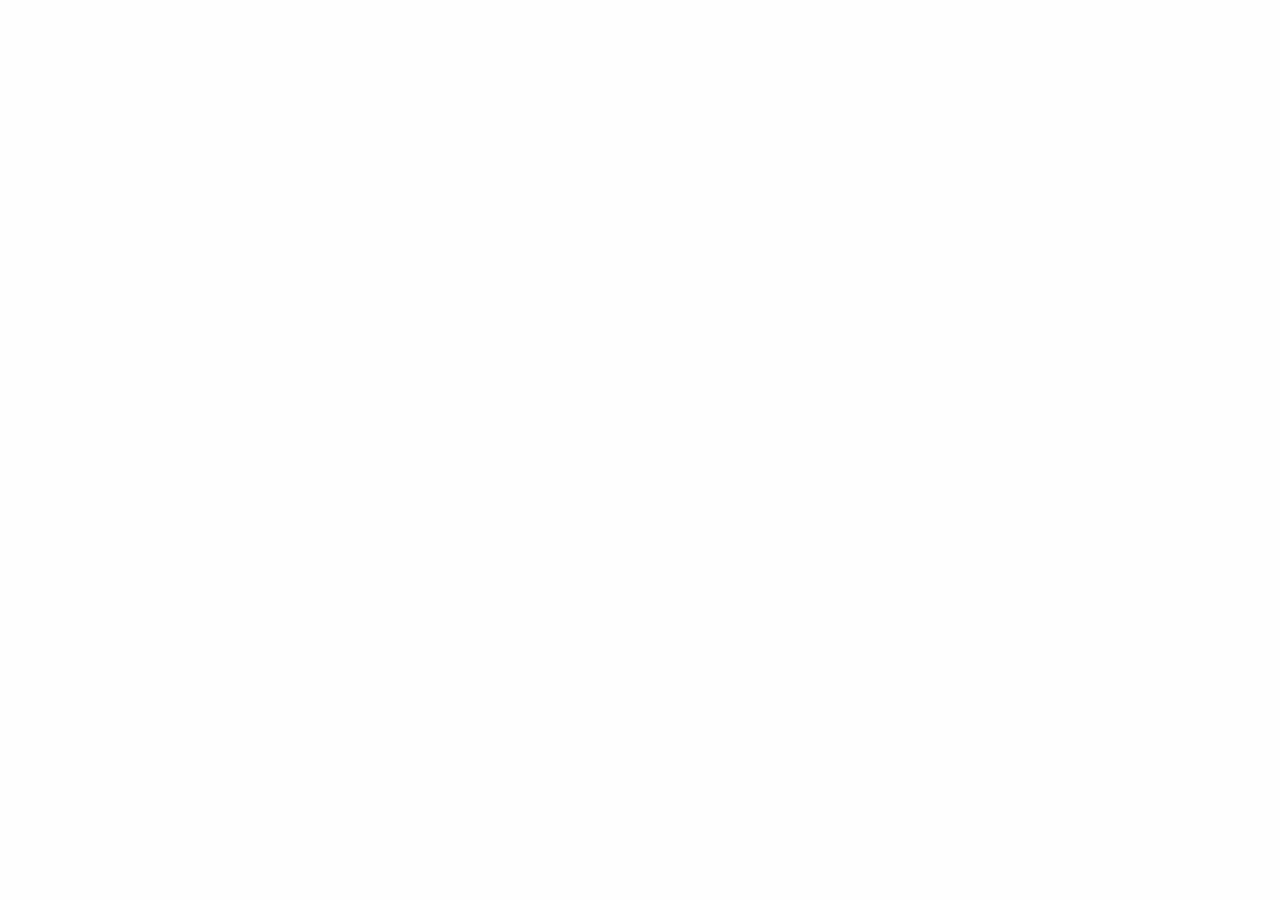
==== comida.html @ 138a4e31 "agregando archivos" ====
<!DOCTYPE html>
<!-- codificando en codigos html5  -->

<html lang="es">
  <!-- comienza el head -->
  <head>
    <meta charset="utf-8, iso-8859-1">
    <meta name="viewport" content="width=device-width, initial-scale=1, maximum-scale=1.1, user-scalable=no">
    <meta name="author" content="Ponce, fernando gaston">
		<meta name="description" content="index el examen fue realizado con el programa ATOM, siguiendo lo indicado en el examen">
		<meta name="keywords" content="HTML5, framework foundation">
    <!-- Incluyo un archivo para personalizar el sitio -->
    <link type="text/css" rel="stylesheet" href="src/css/estilo_minna_manicure.css">
    <!-- framework foundation -->
    <link type="text/css" rel="stylesheet" href="src/framework/foundation.min.css" media="screen,projection">
    <title>Blog de Minna Manicure</title>

  </head>
  <body>


    <!-- jQuery  -->
    <script type="text/javascript" src="src/framework/jquery-3.3.1.min.js"></script>
    <!-- incluyo el javascrip para framework materialize -->
    <script type="text/javascript" src="src/framework/foundation.min.js"></script>
  </body>
</html>
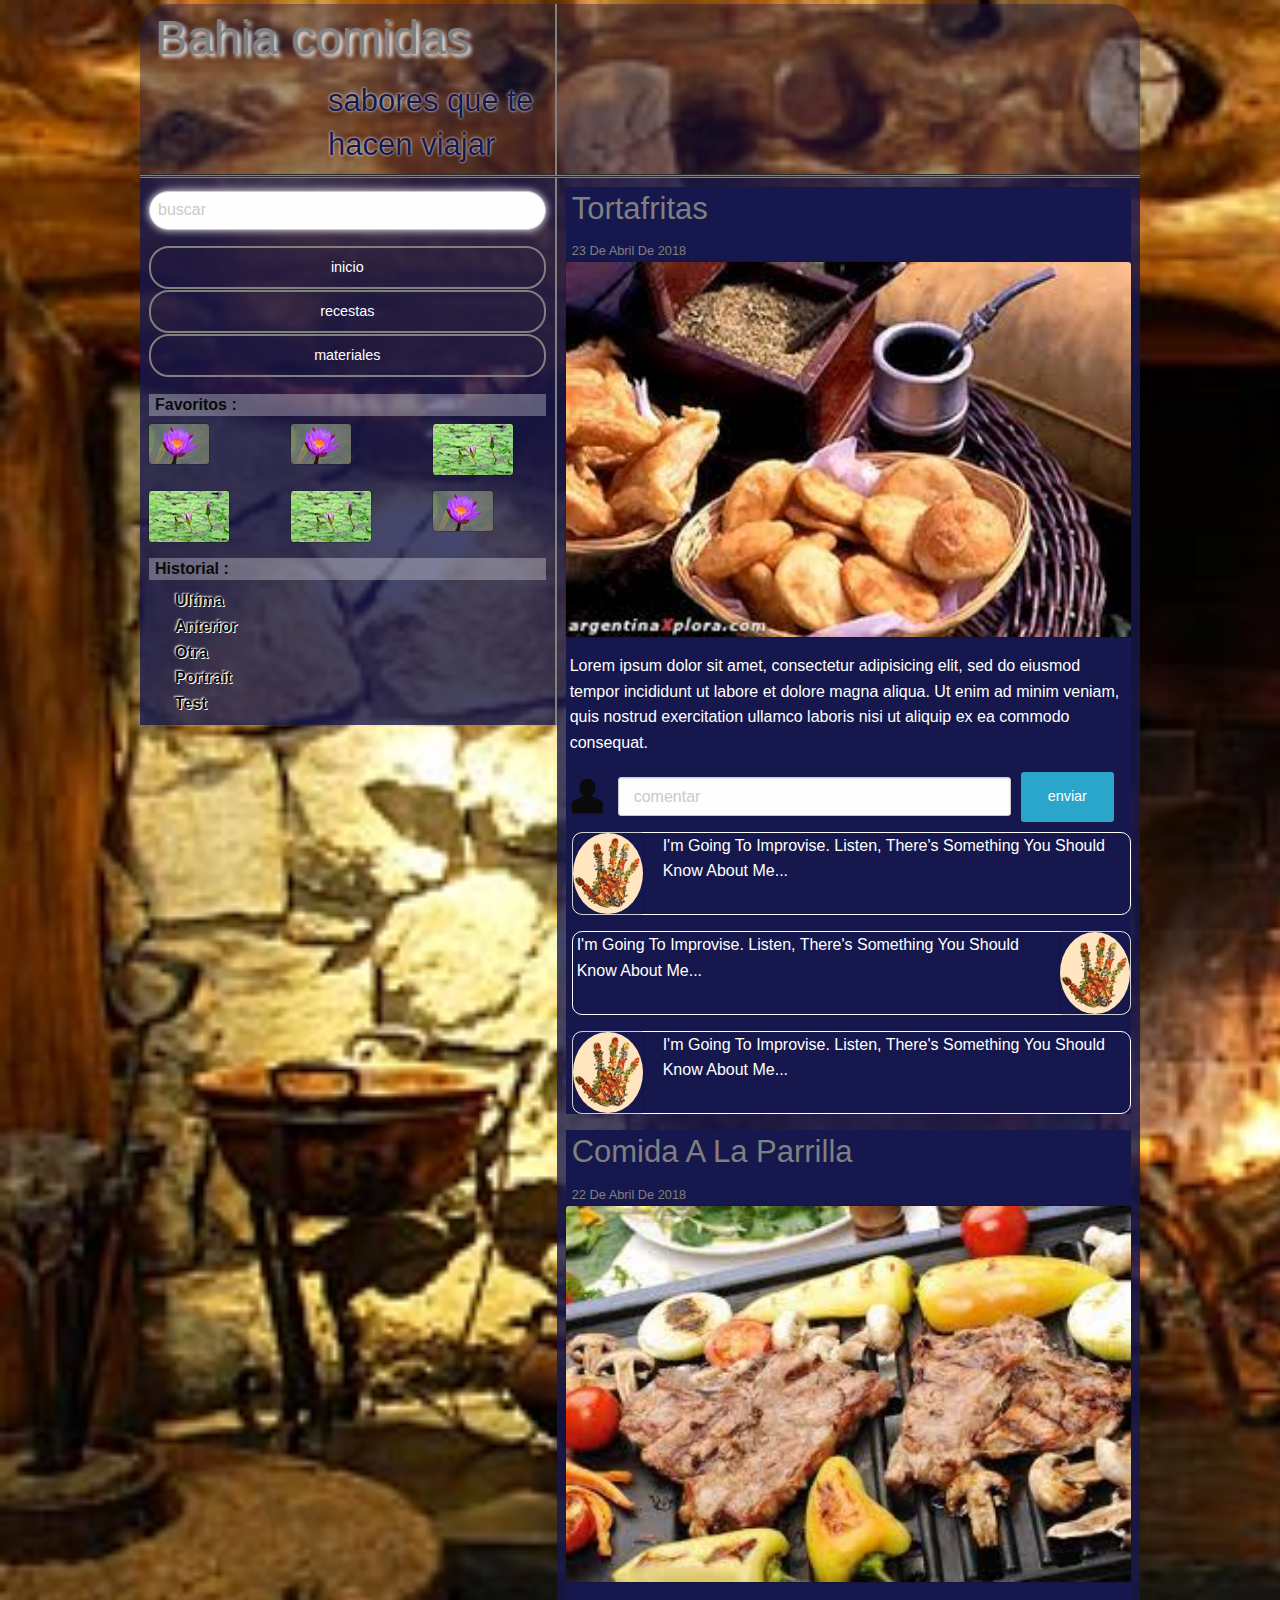
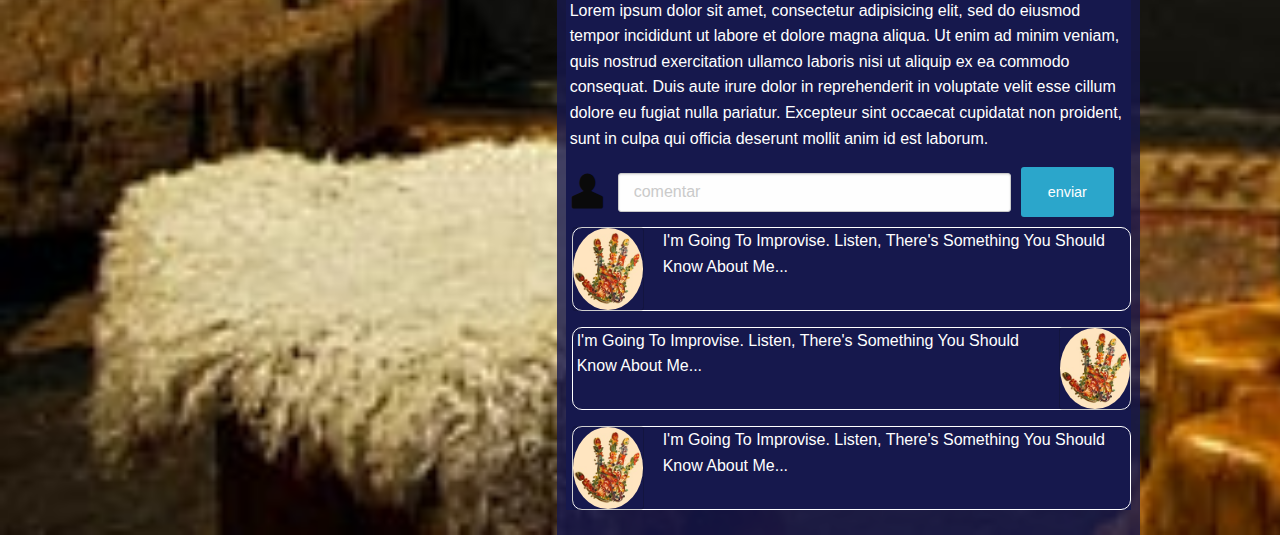
==== commit c46588b5: "se completa la paguina de comidas y se agrega las fonts. terminado hasta ahora hasta la segunda web" ====
--- a/comida.html
+++ b/comida.html
@@ -1,24 +1,217 @@
 <!DOCTYPE html>
 <!-- codificando en codigos html5  -->
-
 <html lang="es">
   <!-- comienza el head -->
   <head>
-    <meta charset="utf-8, iso-8859-1">
+    <meta charset="iso-8859-1">
     <meta name="viewport" content="width=device-width, initial-scale=1, maximum-scale=1.1, user-scalable=no">
     <meta name="author" content="Ponce, fernando gaston">
 		<meta name="description" content="index el examen fue realizado con el programa ATOM, siguiendo lo indicado en el examen">
 		<meta name="keywords" content="HTML5, framework foundation">
-    <!-- Incluyo un archivo para personalizar el sitio -->
-    <link type="text/css" rel="stylesheet" href="src/css/estilo_minna_manicure.css">
     <!-- framework foundation -->
     <link type="text/css" rel="stylesheet" href="src/framework/foundation.min.css" media="screen,projection">
-    <title>Blog de Minna Manicure</title>
+    <link type="text/css" rel="stylesheet" href="src/framework/foundation-icons.css">
+    <!-- Incluyo un archivo para personalizar el sitio -->
+    <link type="text/css" rel="stylesheet" href="src/css/app.css" media="all">
+    <link type="text/css" rel="stylesheet" href="src/css/estilo_bahia.css" media="all">
+<script>
+  $(document).foundation();
+</script>
+
+    <title>Blog de Bahia comidas</title>
 
   </head>
   <body>
-
-
+    <div class="container">
+      <header>
+    <!-- genero el contenedor grid de bootstrap -->
+      <div class="row">
+        <!-- comineza el titulo de la paguina  -->
+        <div class="small-12 medium-6 large-5 columns">
+          <h1>Bahia comidas</h1>
+            <h3 class="subtitulo">sabores que te hacen viajar</h3>
+        </div>
+          <!-- comienza el grupo final con los offset colocando la imagen de lado derecho como dice la teoria y la imagen de ejemplo dice del otro lado -->
+        <div class="small-12 medium-6 large-7 columns">
+        </div>
+        <!-- fin del row -->
+      </div>
+      <!-- fin del header -->
+    </header>
+    <!-- fin del header -->
+<div class="row">
+  <!-- comienza el row para las columnas -->
+<div class="small-12 medium-6 large-5 columns offpadding">
+  <!-- comienza el primer el navegador lateral  -->
+<nav>
+  <!-- comienza la barra del buscador -->
+  <div class="buscador">
+    <form>
+            <div class="grid-x grid-padding-x">
+              <div class="large-12 cell">
+                <input type="text" placeholder="buscar" />
+              </div>
+            </div>
+    </form>
+  </div>
+  <div class="button-group links">
+    <a class="expanded button" href="#">inicio</a>
+    <a class="expanded button" href="#">recestas</a>
+    <a class="expanded button" href="#">materiales</a>
+</div>
+<div class="blockfav">
+<!-- comienza el bloque de favoritos -->
+  <h6>favoritos :</h6>
+  <div class="row">
+    <!-- es donde esta el menu base -->
+    <div class="small-4 columns">
+      <img class="thumbnail" src="src/img/opcomida1.jpg" alt="minicomida1">
+    </div>
+    <div class="small-4 columns">
+      <img class="thumbnail" src="src/img/opcomida1.jpg" alt="minicomida1">
+    </div>
+    <div class="small-4 columns">
+      <img class="thumbnail" src="src/img/opcomida2.jpg" alt="minicomida2">
+    </div>
+    <div class="small-4 columns">
+      <img class="thumbnail" src="src/img/opcomida2.jpg" alt="minicomida2">
+    </div>
+    <div class="small-4 columns">
+      <img class="thumbnail" src="src/img/opcomida2.jpg" alt="minicomida2">
+    </div>
+    <div class="small-4 columns">
+      <img class="thumbnail" src="src/img/opcomida1.jpg" alt="minicomida1">
+    </div>
+  </div>
+</div>
+<!-- fin del bloque de favoritos -->
+<!-- comienza el bloque de favoritos -->
+<div class="blockhist">
+  <h6>historial :</h6>
+    <!-- es donde esta el menu base -->
+      <ul class="menu vertical">
+        <li>ultima</li>
+        <li>anterior</li>
+        <li>otra</li>
+        <li>portrait</li>
+        <li>test</li>
+      </ul>
+
+</div>
+<!-- fin del bloque de favoritos -->
+
+</nav>
+<!-- fin del navegador -->
+</div>
+<!-- fin de la barra lateral -->
+<div class="small-12 medium-6 large-7 columns offpadding">
+<section>
+  <article class="noticia">
+    <header><h3>tortafritas</h3>
+    <small>23 de abril de 2018</small></header>
+    <img src="src/img/comida1.jpg" alt="comida1" class="thumbnail imgexpand">
+    <p>Lorem ipsum dolor sit amet, consectetur adipisicing elit, sed do eiusmod tempor incididunt ut labore et dolore magna aliqua. Ut enim ad minim veniam, quis nostrud exercitation ullamco laboris nisi ut aliquip ex ea commodo consequat.</p>
+    <footer><label for="comentario">
+        <form>
+                  <div class="row">
+                    <span><i class="fi-torso size-48 large-4 columns"></i></span>
+                    <input type="text" placeholder="comentar" name="comentario" class="large-8 columns" />
+                    <button type="button" name="button" class="button columns adap">enviar</button>
+                  </div>
+            </form>
+      </label>
+
+    <div class="media-object usercomentario">
+      <div class="media-object-section">
+        <div class="thumbnail user align-left">
+          <img src="src/img/avatar.jpg" alt="avatar de usuario">
+        </div>
+      </div>
+      <div class="media-object-section">
+        <p>I'm going to improvise. Listen, there's something you should know about me... </p>
+      </div>
+    </div>
+    <div class="media-object usercomentario">
+      <div class="media-object-section">
+        <p>I'm going to improvise. Listen, there's something you should know about me... </p>
+      </div>
+      <div class="media-object-section">
+        <div class="thumbnail user">
+          <img src="src/img/avatar.jpg" alt="avatar de usuario">
+        </div>
+      </div>
+    </div>
+    <div class="media-object usercomentario">
+      <div class="media-object-section">
+        <div class="thumbnail user align-left">
+          <img src="src/img/avatar.jpg" alt="avatar de usuario">
+        </div>
+      </div>
+      <div class="media-object-section">
+        <p>I'm going to improvise. Listen, there's something you should know about me... </p>
+      </div>
+    </div>
+
+    </footer>
+
+  </article>  <article class="noticia">
+      <header><h3>Comida a la parrilla</h3>
+      <small>22 de abril de 2018</small></header>
+      <img src="src/img/comida2.jpg" alt="comida1" class="thumbnail imgexpand">
+      <p>Lorem ipsum dolor sit amet, consectetur adipisicing elit, sed do eiusmod tempor incididunt ut labore et dolore magna aliqua. Ut enim ad minim veniam, quis nostrud exercitation ullamco laboris nisi ut aliquip ex ea commodo consequat. Duis aute irure dolor in reprehenderit in voluptate velit esse cillum dolore eu fugiat nulla pariatur. Excepteur sint occaecat cupidatat non proident, sunt in culpa qui officia deserunt mollit anim id est laborum.</p>
+      <footer><label for="comentario">
+          <form>
+                    <div class="row">
+                      <span><i class="fi-torso size-48 large-4 columns"></i></span>
+                      <input type="text" placeholder="comentar" name="comentario" class="large-8 columns" />
+                      <button type="button" name="button" class="button columns adap">enviar</button>
+                    </div>
+              </form>
+        </label>
+
+      <div class="media-object usercomentario">
+        <div class="media-object-section">
+          <div class="thumbnail user align-left">
+            <img src="src/img/avatar.jpg" alt="avatar de usuario">
+          </div>
+        </div>
+        <div class="media-object-section">
+          <p>I'm going to improvise. Listen, there's something you should know about me... </p>
+        </div>
+      </div>
+      <div class="media-object usercomentario">
+        <div class="media-object-section">
+          <p>I'm going to improvise. Listen, there's something you should know about me... </p>
+        </div>
+        <div class="media-object-section">
+          <div class="thumbnail user">
+            <img src="src/img/avatar.jpg" alt="avatar de usuario">
+          </div>
+        </div>
+      </div>
+      <div class="media-object usercomentario">
+        <div class="media-object-section">
+          <div class="thumbnail user align-left">
+            <img src="src/img/avatar.jpg" alt="avatar de usuario">
+          </div>
+        </div>
+        <div class="media-object-section">
+          <p>I'm going to improvise. Listen, there's something you should know about me... </p>
+        </div>
+      </div>
+
+      </footer>
+
+    </article>
+</section>
+</div>
+<!-- fin del cuerpo -->
+  </div>
+  <!-- fin del row -->
+
+
+
+</div>
     <!-- jQuery  -->
     <script type="text/javascript" src="src/framework/jquery-3.3.1.min.js"></script>
     <!-- incluyo el javascrip para framework materialize -->
--- a/src/css/app.css
+++ b/src/css/app.css
@@ -0,0 +1 @@
+@import "estilo_bahia.css";
--- a/src/css/estilo_bahia.css
+++ b/src/css/estilo_bahia.css
@@ -0,0 +1,112 @@
+body {
+  background-image: url(../img/fondo.jpg);
+  background-size: cover;
+}
+
+header .row {
+  border-radius: 30px 30px 0px 0px;
+  margin-top: 4px;
+  background-color: rgba(22, 24, 77, 0.4);
+}
+
+/* agrego una linea en la base para el titulo*/
+header div {
+  border-bottom: 2px groove gray;
+}
+/* modifico el titulo del header*/
+header h1 {
+  text-shadow: 3px 3px 4px white;
+  color: gray;
+}
+
+/* se agrega esto para separar el lugar del titulo del restro del sector */
+nav, header div div:first-child {
+  border-right: 2px solid gray;
+}
+/* se lo separa de la derecha un margen para que se paresca al video*/
+.subtitulo {
+  margin-left: 45%;
+  text-shadow: 0px 0px 3px white;
+  color: rgb(22, 24, 77);
+}
+nav, section {
+  padding: 9px;
+  background-color: rgba(22, 24, 77, 0.8);
+}
+
+.offpadding {
+    padding: 0px;
+}
+
+.blockfav h6,.blockhist h6, .blockhist li{
+  padding-left: 6px;
+  font-weight: bold;
+  text-transform: capitalize;
+  background-color: rgba(255, 255, 255, 0.3);
+}
+
+.thumbnail {
+  border-width: 2px !important;
+}
+
+.buscador {
+  margin-top: 4px;
+}
+.buscador form input {
+  border-radius: 30px;
+  box-shadow: 0px 0px 9px white;
+}
+.blockhist li {
+  background-color: inherit;
+  margin-left: 20px;
+  text-shadow: 1px 1px 0px white,-1px -1px 2px white;
+  }
+
+.links {
+  display: grid !important;
+}
+.links .button {
+  background-color: unset !important;
+  border: 2px solid gray;
+  border-radius: 20px;
+}
+.imgexpand {
+  width: 100%;
+}
+.noticia {
+    background-color: rgba(22, 24, 77, 1);
+}
+.noticia header, .noticia footer {
+  padding-left: 6px;
+  text-transform: capitalize;
+  color:gray;
+  }
+.noticia p {
+  color: white;
+padding-left: 4px;
+}
+input[name*="comentario"] {
+  margin: auto 0px;
+}
+footer label{
+  line-height: 1;
+  margin-bottom: 10px;
+}
+.adap {
+  margin-bottom: 0px !important;
+  margin-left: 10px;
+  max-width: 6.5em;
+  margin-right: 20px;
+}
+footer .usercomentario {
+  border: 1px solid white;
+  border-radius: 10px;
+}
+.thumbnail.user img{
+  border-radius: 50%;
+  width: 70px;
+  height: auto;
+}
+.thumbnail {
+  border: none !important;
+}
